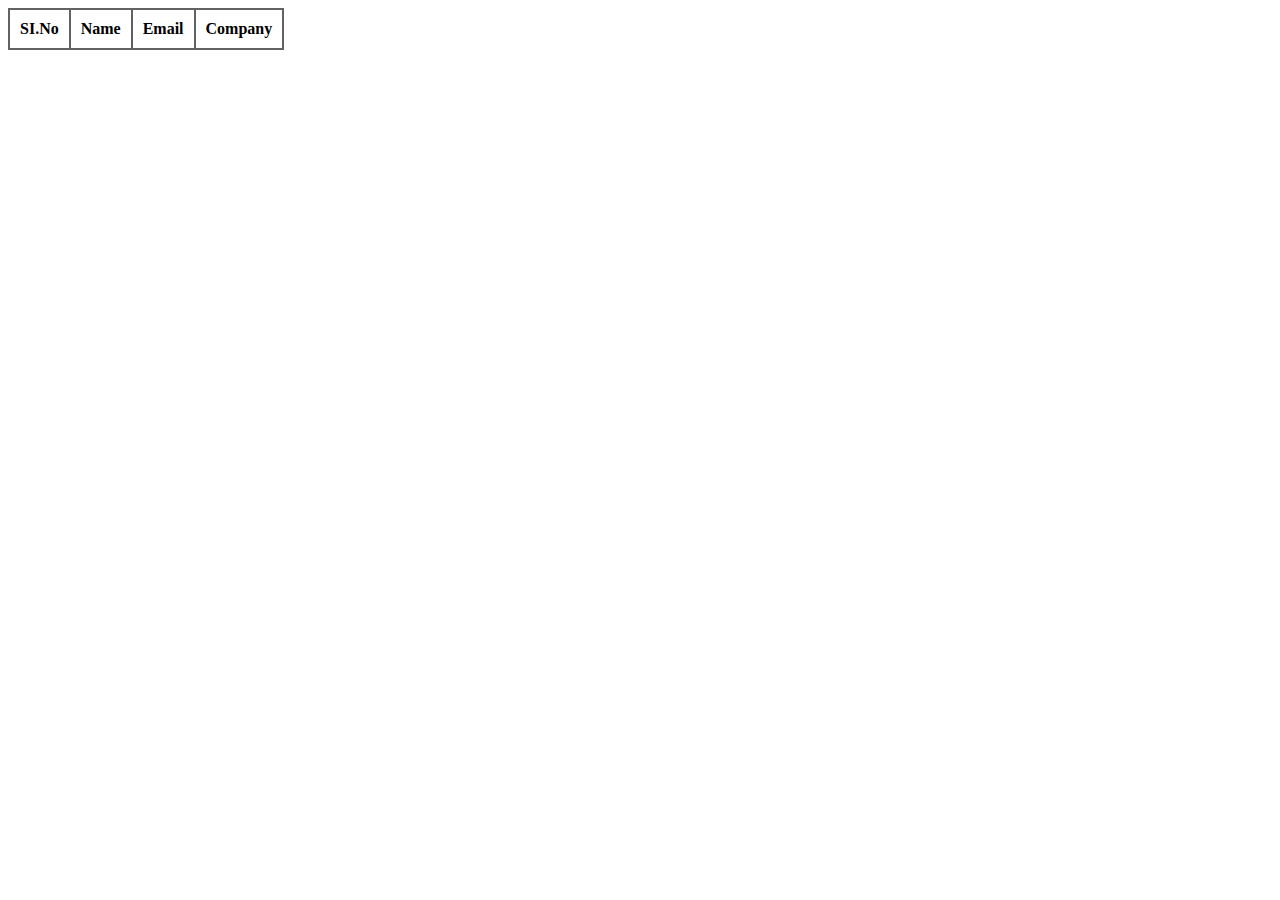
==== index.html @ 3cea9eb4 "intial commit" ====
<!DOCTYPE html>
<html lang="en">
<head>
    <meta charset="UTF-8">
    <meta name="viewport" content="width=<device-width>, initial-scale=1.0">
    <title>Document</title>
    <!DOCTYPE html>
    <html lang="en">
    <head>
        <meta charset="UTF-8">
        <meta name="viewport" content="width=device-width, initial-scale=1.0">
        <title>Document</title>
        <style>
            table, th, td{
                border: 2px solid #626262;
                border-collapse: collapse;
                padding: 10px;
            }
            tr:nth-child(even){
                background-color: rgb(64, 0, 255);
            }
            
        </style>
    </head>
    <body>
        <table>
            <thead>
            <tr>
                <th>SI.No</th>
                <th>Name</th>
                <th>Email</th>
                <th>Company</th>
            </tr>
            </thead>
            <tbody id="store">
            </tbody>
        </table>
        <script src="async.js"></script>
    </body>
    <table>
    
    </table>
    </html>
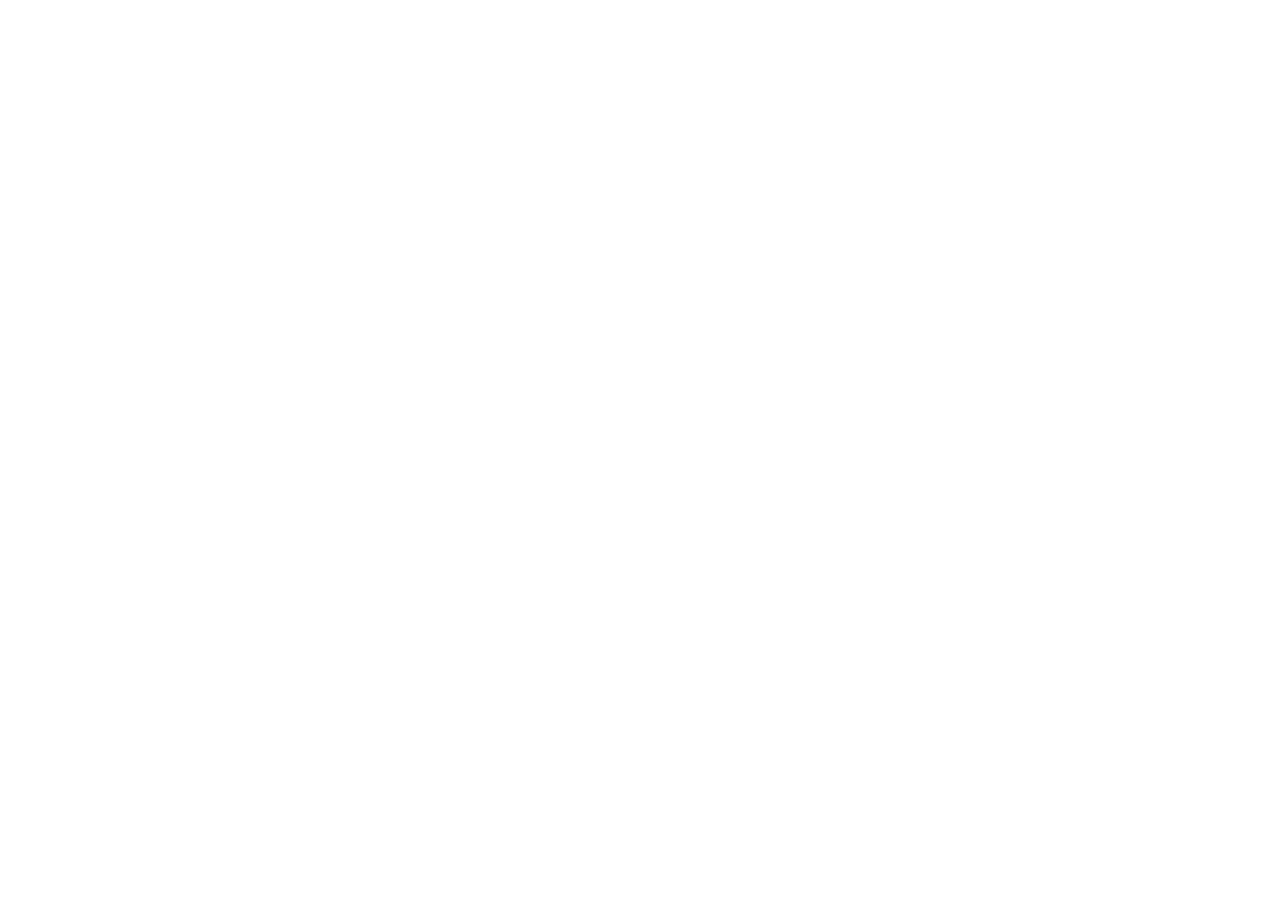
==== commit dbeb7b43: "custom msgs" ====
--- a/index.html
+++ b/index.html
@@ -1,4 +1,4 @@
-<!DOCTYPE html>
+<!-- <!DOCTYPE html>
 <html lang="en">
 <head>
     <meta charset="UTF-8">
@@ -40,4 +40,4 @@
     <table>
     
     </table>
-    </html>+    </html> -->